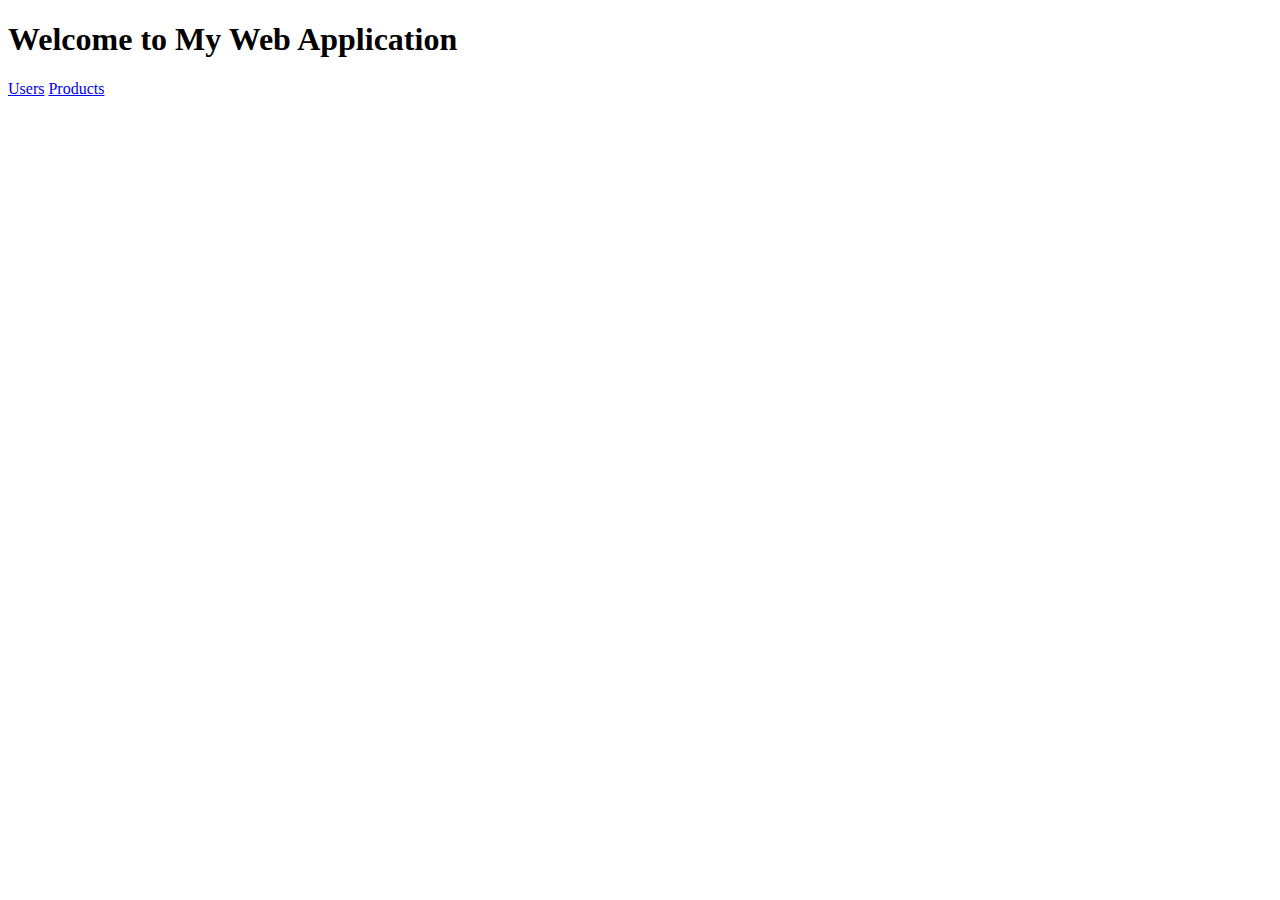
==== src/main/webapp/index.html @ 556c8d69 "Create index.html" ====
<!DOCTYPE html>
<html lang="en">
<head>
    <meta charset="UTF-8">
    <title>My Web App</title>
    <link rel="stylesheet" href="styles.css">
</head>
<body>
    <div class="container">
        <h1>Welcome to My Web Application</h1>
        <nav>
            <a href="/users">Users</a>
            <a href="/products">Products</a>
        </nav>
    </div>
</body>
</html>
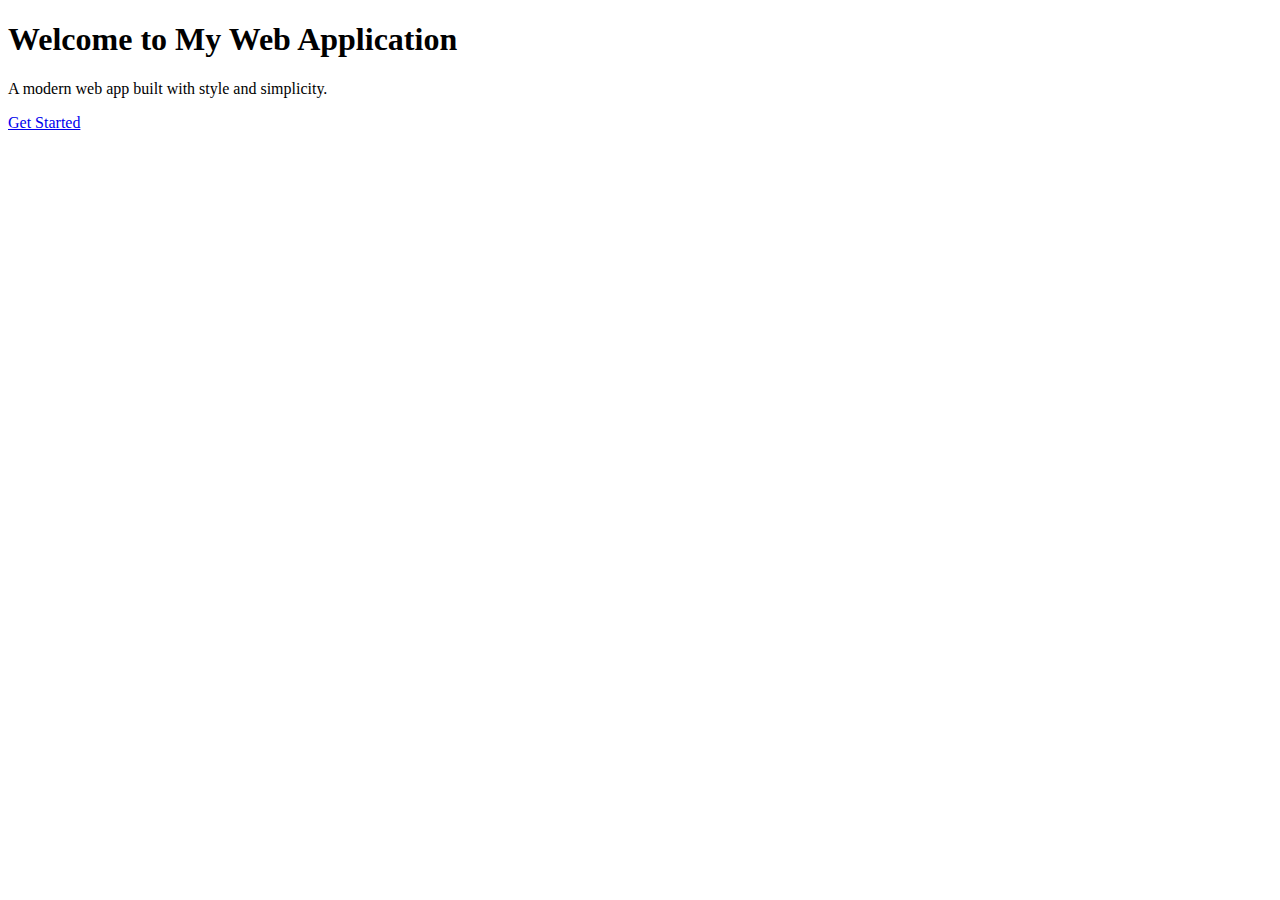
==== commit b3fb456e: "Update index.html" ====
--- a/src/main/webapp/index.html
+++ b/src/main/webapp/index.html
@@ -2,16 +2,15 @@
 <html lang="en">
 <head>
     <meta charset="UTF-8">
-    <title>My Web App</title>
+    <meta name="viewport" content="width=device-width, initial-scale=1.0">
+    <title>Welcome to My Web App</title>
     <link rel="stylesheet" href="styles.css">
 </head>
 <body>
     <div class="container">
         <h1>Welcome to My Web Application</h1>
-        <nav>
-            <a href="/users">Users</a>
-            <a href="/products">Products</a>
-        </nav>
+        <p class="tagline">A modern web app built with style and simplicity.</p>
+        <a href="#" class="cta-button">Get Started</a>
     </div>
 </body>
 </html>
